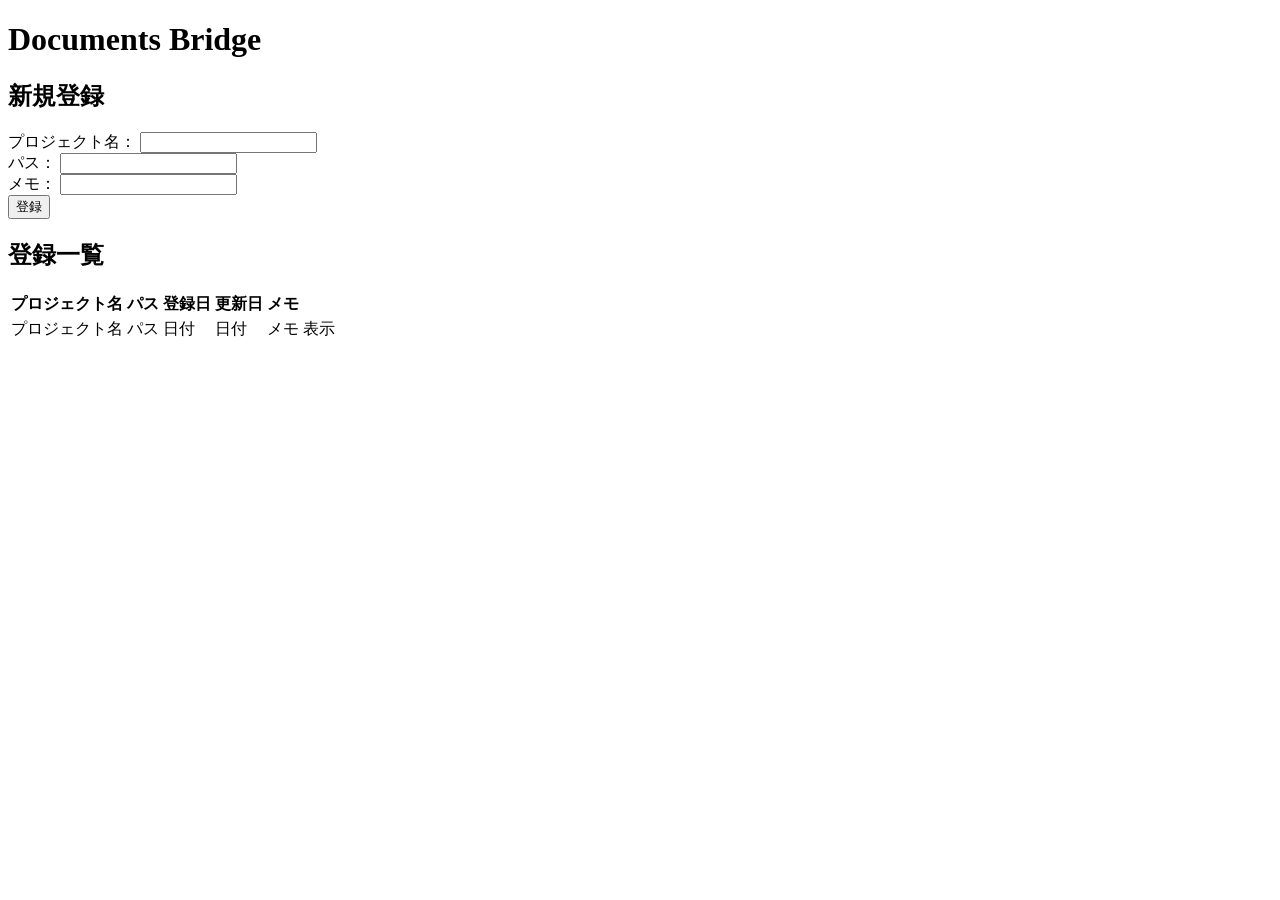
==== src/main/resources/templates/index.html @ eebc6952 "feat: implement document registration and viewing functionality with MVC architecture" ====
<!DOCTYPE html>
<html lang="jp" xmlns:th="http://www.thymeleaf.org">
<head>
    <meta charset="UTF-8">
    <meta name="viewport" content="width=device-width, initial-scale=1.0">
    <title>Document Bridge</title>
</head>
<body>
    <h1>Documents Bridge</h1>

    <h2>新規登録</h2>
    <form th:action="@{/register}" method="post">
        <div>
            <label>プロジェクト名：</label>
            <input type="text" name="projectName" required>
        </div>
        <div>
            <label>パス：</label>
            <input type="text" name="path" required>
        </div>
        <div>
            <label>メモ：</label>
            <input type="text" name="description">
        </div>
        <button type="submit">登録</button>
    </form>

    <h2>登録一覧</h2>
    <table>
        <thead>
            <tr>
                <th>プロジェクト名</th>
                <th>パス</th>
                <th>登録日</th>
                <th>更新日</th>
                <th>メモ</th>
                <th></th>
            </tr>
        </thead>
        <tbody>
            <tr th:each="doc : ${documents}">
                <td th:text="${doc.projectName}">プロジェクト名</td>
                <td th:text="${doc.path}">パス</td>
                <td th:text="${doc.createdAt}">日付</td>
                <td th:text="${doc.updatedAt}">日付</td>
                <td th:text="${doc.description}">メモ</td>
                <td><a th:href="@{/detail/{id}(id=${doc.id})}">表示</a></td>
            </tr>
        </tbody>
    </table>
</body>
</html>
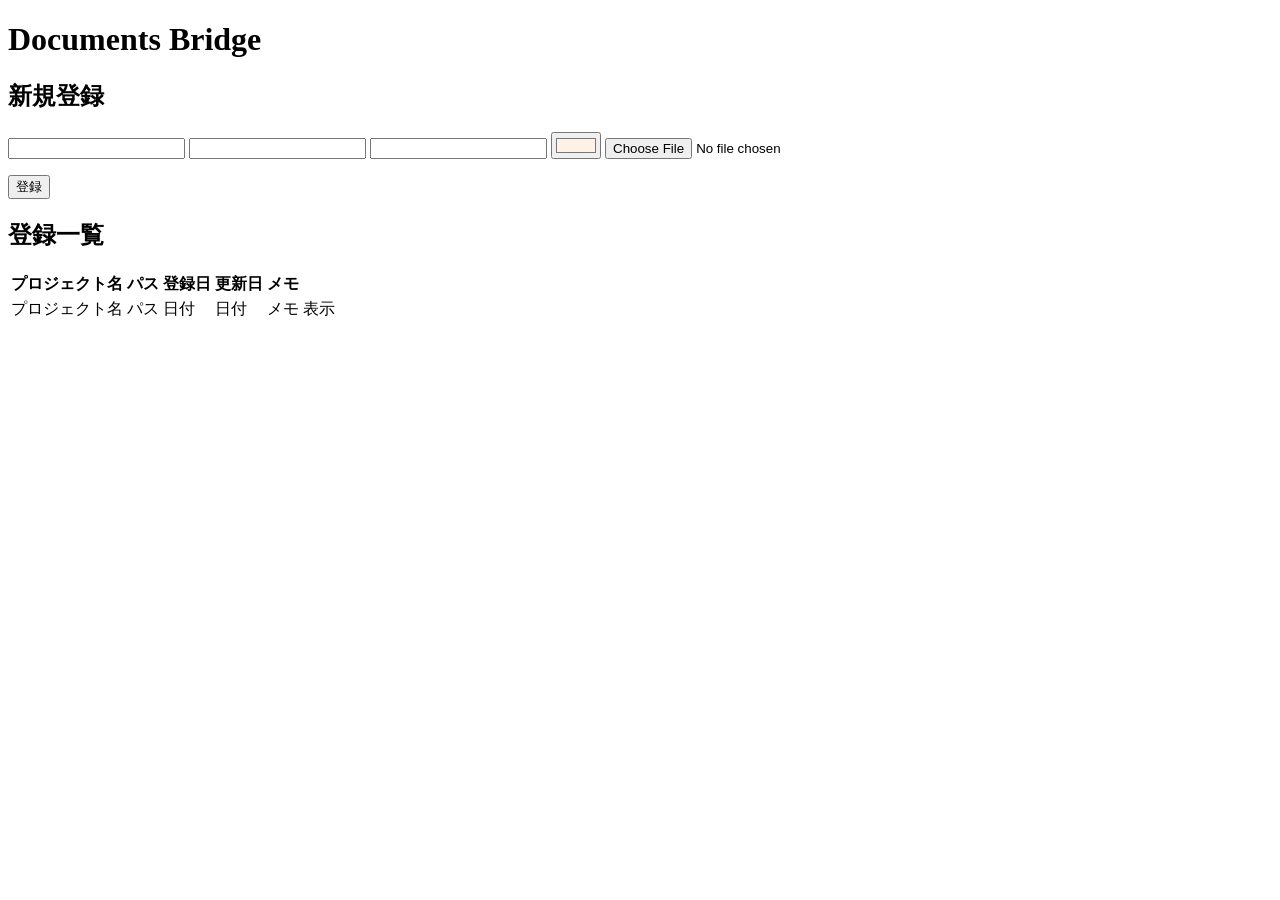
==== commit 0495921d: "feat: implement file upload and validation for document registration using DTOs" ====
--- a/src/main/resources/templates/index.html
+++ b/src/main/resources/templates/index.html
@@ -9,19 +9,14 @@
     <h1>Documents Bridge</h1>
 
     <h2>新規登録</h2>
-    <form th:action="@{/register}" method="post">
-        <div>
-            <label>プロジェクト名：</label>
-            <input type="text" name="projectName" required>
-        </div>
-        <div>
-            <label>パス：</label>
-            <input type="text" name="path" required>
-        </div>
-        <div>
-            <label>メモ：</label>
-            <input type="text" name="description">
-        </div>
+    <form th:action="@{/register}" method="post" enctype="multipart/form-data">
+        <input type="text" name="name" required>
+        <input type="text" name="path" required>
+        <input type="text" name="description">
+        <input type="color" name="color" value="#fff1e6">
+        <input type="file" name="iconFile" accept="image/*">
+        <p th:if="${iconError}" th:text="${iconError}"></p>
+        <p th:if="${#fields.hasErrors('documentItem.name')}" th:errors="*{documentItem.name}"></p>
         <button type="submit">登録</button>
     </form>
 
@@ -39,7 +34,7 @@
         </thead>
         <tbody>
             <tr th:each="doc : ${documents}">
-                <td th:text="${doc.projectName}">プロジェクト名</td>
+                <td th:text="${doc.name}">プロジェクト名</td>
                 <td th:text="${doc.path}">パス</td>
                 <td th:text="${doc.createdAt}">日付</td>
                 <td th:text="${doc.updatedAt}">日付</td>
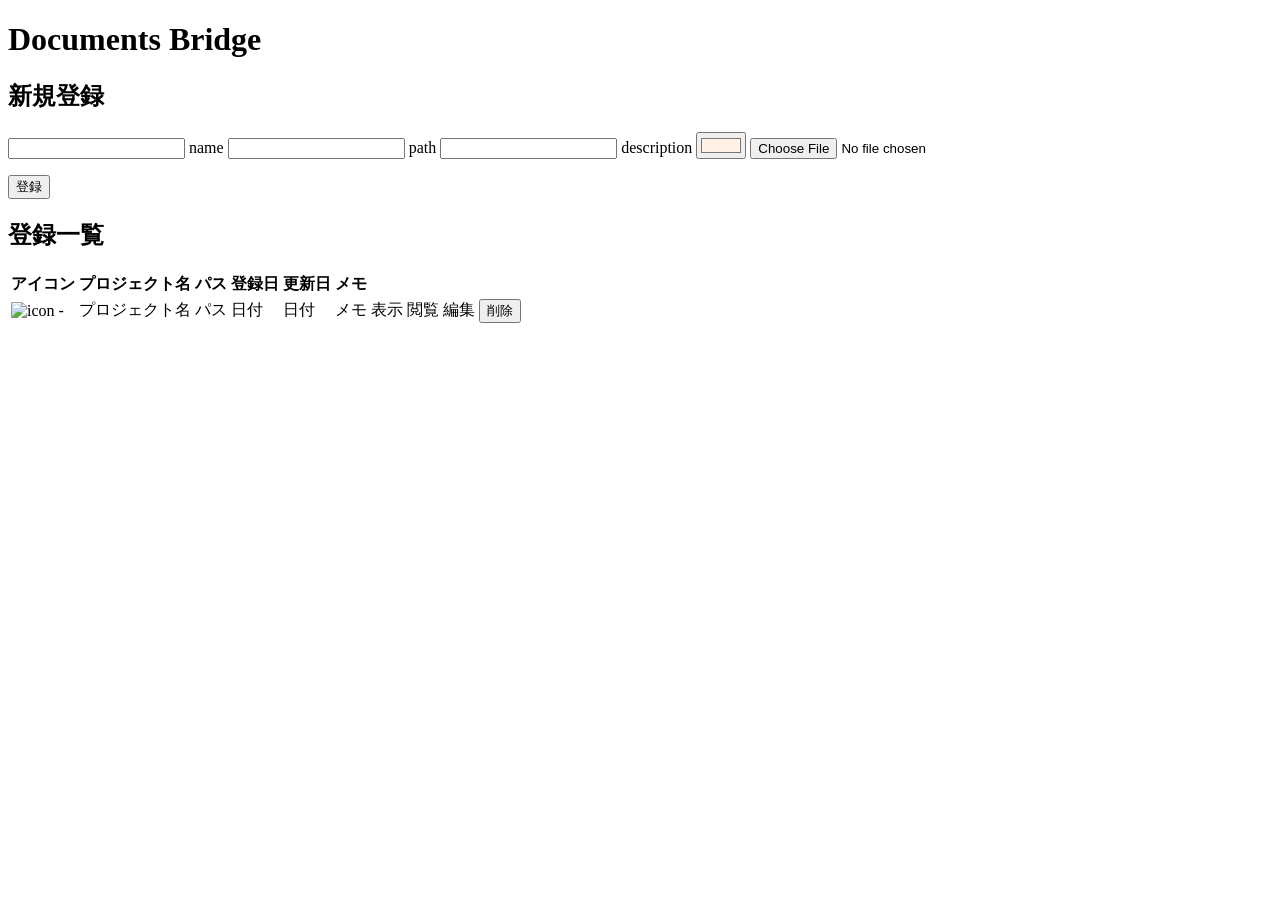
==== commit 782e0f20: "feat: implement document editing and workspace views with update and delete functionality" ====
--- a/src/main/resources/templates/index.html
+++ b/src/main/resources/templates/index.html
@@ -11,8 +11,11 @@
     <h2>新規登録</h2>
     <form th:action="@{/register}" method="post" enctype="multipart/form-data">
         <input type="text" name="name" required>
+        <label for="name">name</label>
         <input type="text" name="path" required>
+        <label for="path">path</label>
         <input type="text" name="description">
+        <label for="description">description</label>
         <input type="color" name="color" value="#fff1e6">
         <input type="file" name="iconFile" accept="image/*">
         <p th:if="${iconError}" th:text="${iconError}"></p>
@@ -24,6 +27,7 @@
     <table>
         <thead>
             <tr>
+                <th>アイコン</th>
                 <th>プロジェクト名</th>
                 <th>パス</th>
                 <th>登録日</th>
@@ -34,12 +38,24 @@
         </thead>
         <tbody>
             <tr th:each="doc : ${documents}">
+                <td>
+                    <img th:if="${doc.icon}" th:src="@{/{icon}(icon=${doc.icon})}" alt="icon" width="32" height="32">
+                    <span th:unless="${doc.icon}">-</span>
+                </td>
                 <td th:text="${doc.name}">プロジェクト名</td>
                 <td th:text="${doc.path}">パス</td>
                 <td th:text="${doc.createdAt}">日付</td>
                 <td th:text="${doc.updatedAt}">日付</td>
                 <td th:text="${doc.description}">メモ</td>
-                <td><a th:href="@{/detail/{id}(id=${doc.id})}">表示</a></td>
+                <td>
+                    <a th:href="@{/detail/{id}(id=${doc.id})}">表示</a>
+                    <a th:href="@{/workspace/{id}(id=${doc.id})}">閲覧</a>
+                    <a th:href="@{/edit/{id}(id=${doc.id})}">編集</a>
+                    <form th:action="@{/delete/{id}(id=${doc.id})}" method="post" style="display:inline"
+                          onsubmit="return confirm('削除しますか？関連アイコンも削除されます');">
+                        <button type="submit">削除</button>
+                    </form>
+                </td>
             </tr>
         </tbody>
     </table>
